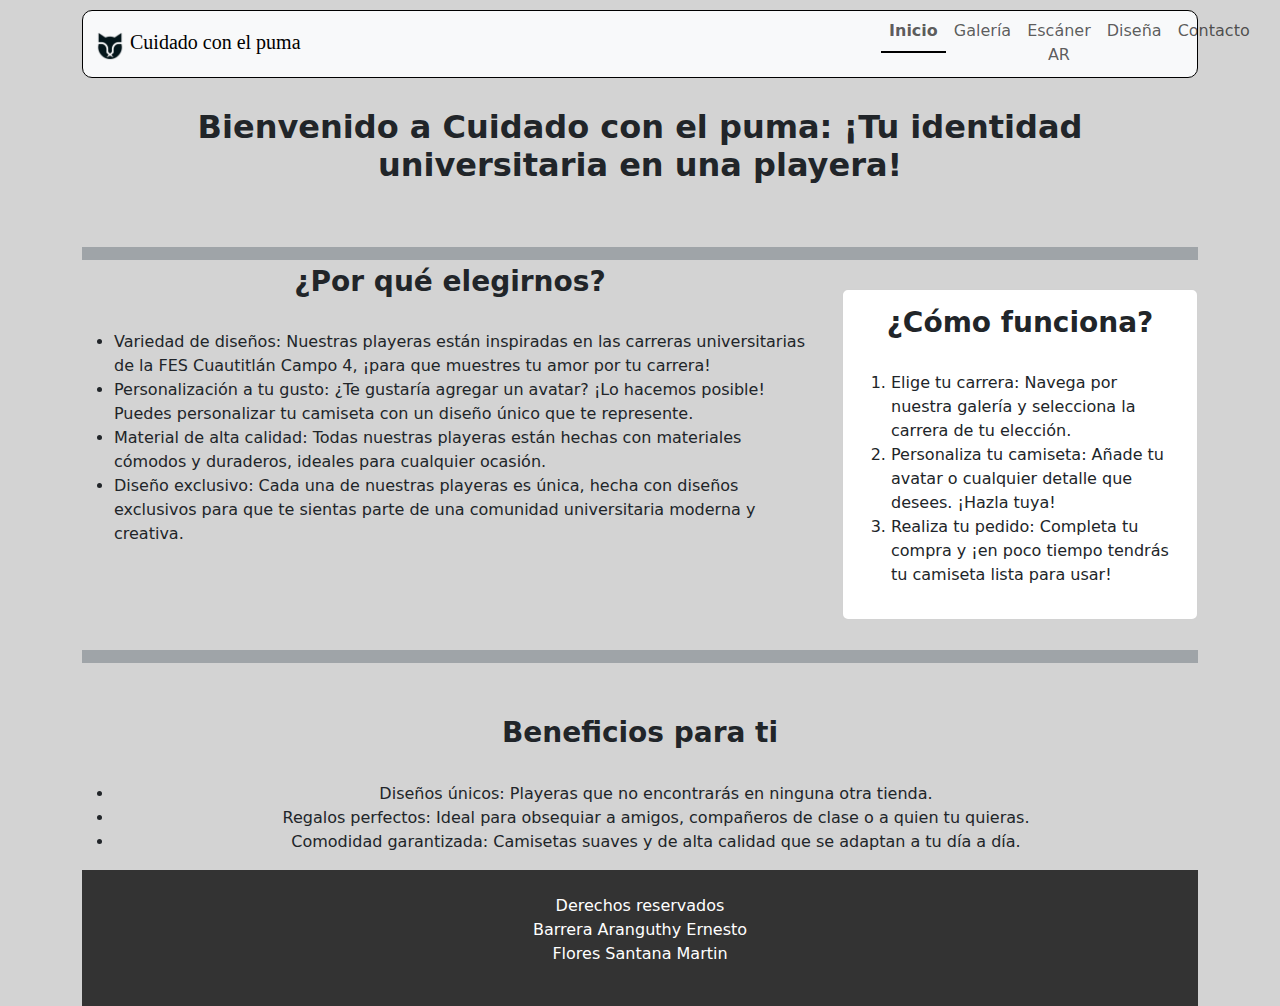
==== index.html @ ed960bec "se agrega el proyecto" ====
<!doctype html>
<html lang="en">
  <head>
    <meta charset="utf-8">
    <meta name="viewport" content="width=device-width, initial-scale=1">
    <title>Cuidado con el puma</title>
    <link rel="icon" type="image/x-icon" href="img/iconoNegro.ico" media="(prefers-color-scheme: light)">
    <link rel="icon" type="image/x-icon" href="img/iconoBlanco.ico" media="(prefers-color-scheme: dark)">
    <link href="https://cdn.jsdelivr.net/npm/bootstrap@5.3.3/dist/css/bootstrap.min.css" rel="stylesheet" integrity="sha384-QWTKZyjpPEjISv5WaRU9OFeRpok6YctnYmDr5pNlyT2bRjXh0JMhjY6hW+ALEwIH" crossorigin="anonymous">
    <link rel="stylesheet" type="text/css" href="css/Navbar_style.css">
  </head>

  <body>
    <div class="container"> 

      <!-- Menu -->
      <div class="col-md-12">
        <nav class="navbar navbar-expand-lg navbar-light bg-light">
          <div class="container">


              <a class="navbar-brand" href="#">
                <img src="img/logo.png" alt="Logo" width="30" height="30" class="d-inline-block align-text-top"> Cuidado con el puma
              </a>

              <button class="navbar-toggler" type="button" data-bs-toggle="collapse" data-bs-target="#miBarra" aria-controls="miBarra" aria-expanded="false" aria-label="Toggle navigation">
              <span class="navbar-toggler-icon"></span>
              </button>

            <div class="collapse navbar-collapse" id="miBarra">
              <ul class="navbar-nav text-center">
                <li class="nav-item active">
                  <a aria-current="page" class="nav-link activeb" style="font-weight: bold;">Inicio</a>
                  <div class="nav-selectA item"></div>
                </li>
                <li class="nav-item ">
                  <a class="nav-link item" href="galeria.html">Galería</a>
                  <div class="nav-select separador"></div>
                </li>
                <li class="nav-item ">
                  <a class="nav-link item" href="escaner.html">Escáner AR</a>
                  <div class="nav-select separador"></div>
                </li>
                <li class="nav-item">
                  <a class="nav-link item" href="diseña.html">Diseña</a>
                  <div class="nav-select separador"></div>
                </li>
                <li class="nav-item">
                  <a class="nav-link item" href="contacto.html">Contacto</a>
                  <div class="nav-select"></div>
                </li>
              </ul>

            </div>
          </div>
        </nav>
      </div>
    
        <!-- Fin de Menu  -->
        <!-- Contenido -->
      <div class="row">
        <div class="col-md-12 text-center">
          <h2><b>Bienvenido a Cuidado con el puma: ¡Tu identidad universitaria en una playera!</b></h2>
        </div>
      </div>

      <br><br>

      <span class="placeholder col-12 bg-secondary placeholder-sm"></span>
      <div class="row">
        <div class="col-md-8">
          <h3 class="text-center"><b>¿Por qué elegirnos?</b></h3>
          <br>
          <ul>
            <li>Variedad de diseños: Nuestras playeras están inspiradas en las carreras universitarias de la FES Cuautitlán Campo 4, ¡para que muestres tu amor por tu carrera!</li>
            <li>Personalización a tu gusto: ¿Te gustaría agregar un avatar? ¡Lo hacemos posible! Puedes personalizar tu camiseta con un diseño único que te represente.</li>
            <li>Material de alta calidad: Todas nuestras playeras están hechas con materiales cómodos y duraderos, ideales para cualquier ocasión.</li>
            <li>Diseño exclusivo: Cada una de nuestras playeras es única, hecha con diseños exclusivos para que te sientas parte de una comunidad universitaria moderna y creativa.</li>
          </ul>
        </div>
        <div class="col-md-4">
          <br>
          <div class="card">
            <div class="card-body">
              <div class="card-title">
                <h3 class="text-center"><b>¿Cómo funciona?</b></h3>
              </div>
            <br>
              <div class="card-text">
                <ol>
                  <li>Elige tu carrera: Navega por nuestra galería y selecciona la carrera de tu elección.</li>
                  <li>Personaliza tu camiseta: Añade tu avatar o cualquier detalle que desees. ¡Hazla tuya!</li>
                  <li>Realiza tu pedido: Completa tu compra y ¡en poco tiempo tendrás tu camiseta lista para usar!</li>
                </ol>
              </div>
            </div>
          </div>
          <br>
        </div>
      </div>

      <span class="placeholder col-12 bg-secondary placeholder-sm"></span>

      <br><br><br>

      <div class="row">
        <div class="col-md-12 text-center">
          <h3><b>Beneficios para ti</b></h3>
          <br>
          <ul>
            <li>Diseños únicos: Playeras que no encontrarás en ninguna otra tienda.</li>
            <li>Regalos perfectos: Ideal para obsequiar a amigos, compañeros de clase o a quien tu quieras.</li>
            <li>Comodidad garantizada: Camisetas suaves y de alta calidad que se adaptan a tu día a día.</li>
          </ul>
        </div>
      </div>
       

        <!-- Fin de Contenido -->
        <!-- Footer -->
          <footer style=" bottom: 0; left: 0; width: 100%; height: 8%; background: #333; color: white; text-align: center; padding: 0px;">
            <br>
            <p>Derechos reservados <br>
            Barrera Aranguthy Ernesto<br>
            Flores Santana Martin</p>
            <br>
          </footer>
  
        <!-- Fin de Footer -->

      </div>

        
        
    <script src="https://cdn.jsdelivr.net/npm/bootstrap@5.3.3/dist/js/bootstrap.bundle.min.js" integrity="sha384-YvpcrYf0tY3lHB60NNkmXc5s9fDVZLESaAA55NDzOxhy9GkcIdslK1eN7N6jIeHz" crossorigin="anonymous"></script>
  </body>
</html>
---- css/Navbar_style.css ----
body{
	background-color: #D3D3D3;
}
.navbar{
	padding: 0%;
	border: 1.5px black solid;
	border-radius: 10px;
	margin: 10px auto 30px auto;
	position: static;
}
.navbar-brand{
	font-family: impact;

}

@media screen and (max-width: 768px) {
	.navbar-nav {
		margin-left: 0%;
	}
	.separador{
		height: 1px; 
		background-color: black;
	}
	.nav-selectA{
		opacity: 0;
	}
	.nav-selectA.item{
		height: 1px; 
		background-color: black;
		opacity: 1;
	}

}

@media screen and (min-width: 769px) {
	.navbar-nav {
		margin-left: 65%;
	}
	
	.item:hover + .nav-select{
		opacity: 1;
	}
	.nav-select{
		height: 2px; 
		opacity: 0;
		background-color: #3f888f;
    	transition: opacity 0.3s ease;
	}
	.nav-selectA{
		height: 2px; 
		background-color: black;
	}
	
}

.item:hover{
	color: #3f888f;}
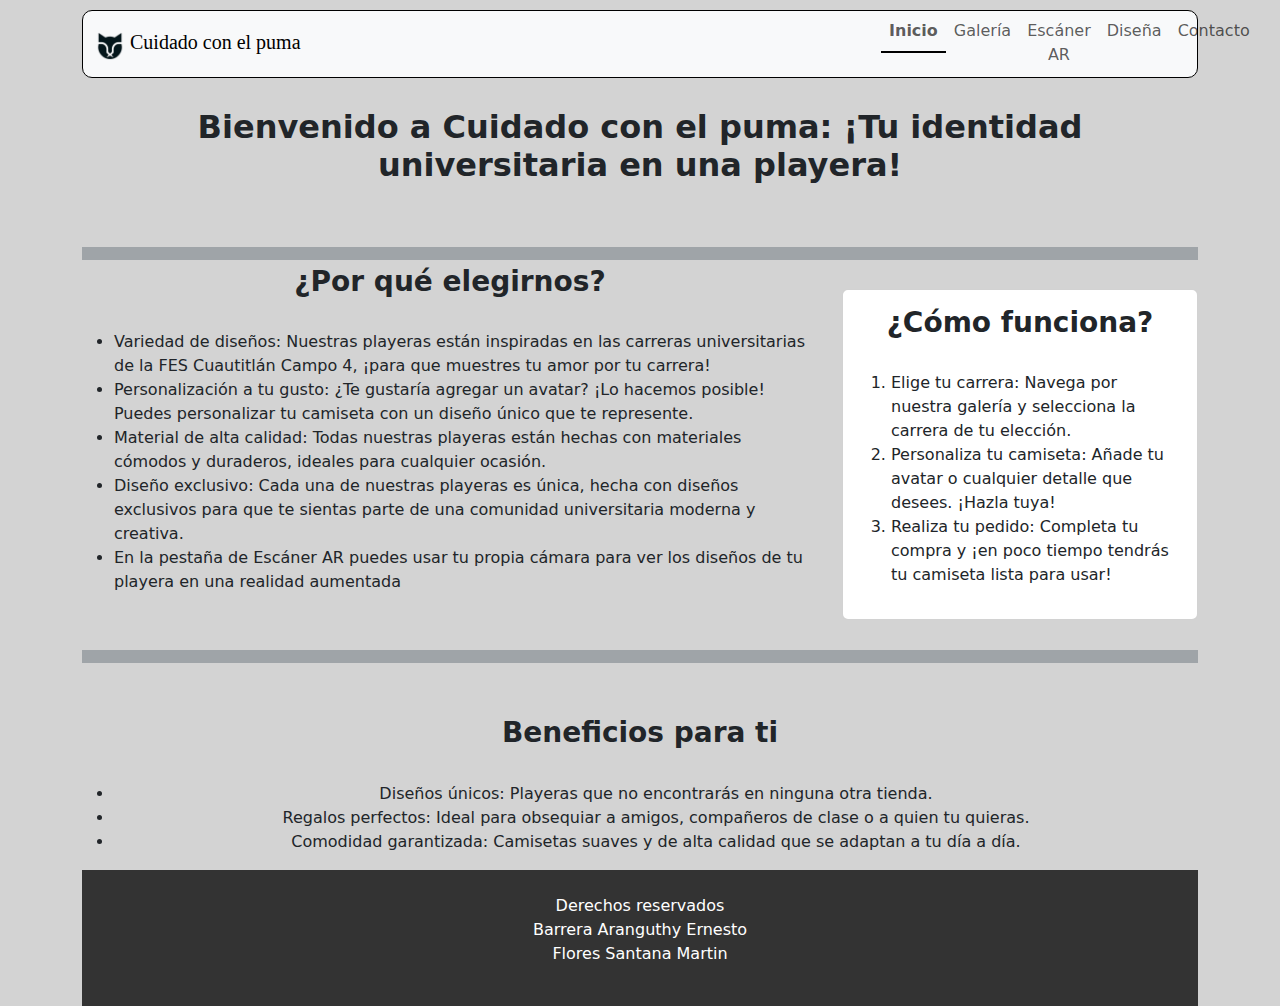
==== commit 081ee588: "Add files via upload" ====
--- a/index.html
+++ b/index.html
@@ -1,137 +1,138 @@
-<!doctype html>
-<html lang="en">
-  <head>
-    <meta charset="utf-8">
-    <meta name="viewport" content="width=device-width, initial-scale=1">
-    <title>Cuidado con el puma</title>
-    <link rel="icon" type="image/x-icon" href="img/iconoNegro.ico" media="(prefers-color-scheme: light)">
-    <link rel="icon" type="image/x-icon" href="img/iconoBlanco.ico" media="(prefers-color-scheme: dark)">
-    <link href="https://cdn.jsdelivr.net/npm/bootstrap@5.3.3/dist/css/bootstrap.min.css" rel="stylesheet" integrity="sha384-QWTKZyjpPEjISv5WaRU9OFeRpok6YctnYmDr5pNlyT2bRjXh0JMhjY6hW+ALEwIH" crossorigin="anonymous">
-    <link rel="stylesheet" type="text/css" href="css/Navbar_style.css">
-  </head>
-
-  <body>
-    <div class="container"> 
-
-      <!-- Menu -->
-      <div class="col-md-12">
-        <nav class="navbar navbar-expand-lg navbar-light bg-light">
-          <div class="container">
-
-
-              <a class="navbar-brand" href="#">
-                <img src="img/logo.png" alt="Logo" width="30" height="30" class="d-inline-block align-text-top"> Cuidado con el puma
-              </a>
-
-              <button class="navbar-toggler" type="button" data-bs-toggle="collapse" data-bs-target="#miBarra" aria-controls="miBarra" aria-expanded="false" aria-label="Toggle navigation">
-              <span class="navbar-toggler-icon"></span>
-              </button>
-
-            <div class="collapse navbar-collapse" id="miBarra">
-              <ul class="navbar-nav text-center">
-                <li class="nav-item active">
-                  <a aria-current="page" class="nav-link activeb" style="font-weight: bold;">Inicio</a>
-                  <div class="nav-selectA item"></div>
-                </li>
-                <li class="nav-item ">
-                  <a class="nav-link item" href="galeria.html">Galería</a>
-                  <div class="nav-select separador"></div>
-                </li>
-                <li class="nav-item ">
-                  <a class="nav-link item" href="escaner.html">Escáner AR</a>
-                  <div class="nav-select separador"></div>
-                </li>
-                <li class="nav-item">
-                  <a class="nav-link item" href="diseña.html">Diseña</a>
-                  <div class="nav-select separador"></div>
-                </li>
-                <li class="nav-item">
-                  <a class="nav-link item" href="contacto.html">Contacto</a>
-                  <div class="nav-select"></div>
-                </li>
-              </ul>
-
-            </div>
-          </div>
-        </nav>
-      </div>
-    
-        <!-- Fin de Menu  -->
-        <!-- Contenido -->
-      <div class="row">
-        <div class="col-md-12 text-center">
-          <h2><b>Bienvenido a Cuidado con el puma: ¡Tu identidad universitaria en una playera!</b></h2>
-        </div>
-      </div>
-
-      <br><br>
-
-      <span class="placeholder col-12 bg-secondary placeholder-sm"></span>
-      <div class="row">
-        <div class="col-md-8">
-          <h3 class="text-center"><b>¿Por qué elegirnos?</b></h3>
-          <br>
-          <ul>
-            <li>Variedad de diseños: Nuestras playeras están inspiradas en las carreras universitarias de la FES Cuautitlán Campo 4, ¡para que muestres tu amor por tu carrera!</li>
-            <li>Personalización a tu gusto: ¿Te gustaría agregar un avatar? ¡Lo hacemos posible! Puedes personalizar tu camiseta con un diseño único que te represente.</li>
-            <li>Material de alta calidad: Todas nuestras playeras están hechas con materiales cómodos y duraderos, ideales para cualquier ocasión.</li>
-            <li>Diseño exclusivo: Cada una de nuestras playeras es única, hecha con diseños exclusivos para que te sientas parte de una comunidad universitaria moderna y creativa.</li>
-          </ul>
-        </div>
-        <div class="col-md-4">
-          <br>
-          <div class="card">
-            <div class="card-body">
-              <div class="card-title">
-                <h3 class="text-center"><b>¿Cómo funciona?</b></h3>
-              </div>
-            <br>
-              <div class="card-text">
-                <ol>
-                  <li>Elige tu carrera: Navega por nuestra galería y selecciona la carrera de tu elección.</li>
-                  <li>Personaliza tu camiseta: Añade tu avatar o cualquier detalle que desees. ¡Hazla tuya!</li>
-                  <li>Realiza tu pedido: Completa tu compra y ¡en poco tiempo tendrás tu camiseta lista para usar!</li>
-                </ol>
-              </div>
-            </div>
-          </div>
-          <br>
-        </div>
-      </div>
-
-      <span class="placeholder col-12 bg-secondary placeholder-sm"></span>
-
-      <br><br><br>
-
-      <div class="row">
-        <div class="col-md-12 text-center">
-          <h3><b>Beneficios para ti</b></h3>
-          <br>
-          <ul>
-            <li>Diseños únicos: Playeras que no encontrarás en ninguna otra tienda.</li>
-            <li>Regalos perfectos: Ideal para obsequiar a amigos, compañeros de clase o a quien tu quieras.</li>
-            <li>Comodidad garantizada: Camisetas suaves y de alta calidad que se adaptan a tu día a día.</li>
-          </ul>
-        </div>
-      </div>
-       
-
-        <!-- Fin de Contenido -->
-        <!-- Footer -->
-          <footer style=" bottom: 0; left: 0; width: 100%; height: 8%; background: #333; color: white; text-align: center; padding: 0px;">
-            <br>
-            <p>Derechos reservados <br>
-            Barrera Aranguthy Ernesto<br>
-            Flores Santana Martin</p>
-            <br>
-          </footer>
-  
-        <!-- Fin de Footer -->
-
-      </div>
-
-        
-        
-    <script src="https://cdn.jsdelivr.net/npm/bootstrap@5.3.3/dist/js/bootstrap.bundle.min.js" integrity="sha384-YvpcrYf0tY3lHB60NNkmXc5s9fDVZLESaAA55NDzOxhy9GkcIdslK1eN7N6jIeHz" crossorigin="anonymous"></script>
-  </body>
+<!doctype html>
+<html lang="en">
+  <head>
+    <meta charset="utf-8">
+    <meta name="viewport" content="width=device-width, initial-scale=1">
+    <title>Cuidado con el puma</title>
+    <link rel="icon" type="image/x-icon" href="img/iconoNegro.ico" media="(prefers-color-scheme: light)">
+    <link rel="icon" type="image/x-icon" href="img/iconoBlanco.ico" media="(prefers-color-scheme: dark)">
+    <link href="https://cdn.jsdelivr.net/npm/bootstrap@5.3.3/dist/css/bootstrap.min.css" rel="stylesheet" integrity="sha384-QWTKZyjpPEjISv5WaRU9OFeRpok6YctnYmDr5pNlyT2bRjXh0JMhjY6hW+ALEwIH" crossorigin="anonymous">
+    <link rel="stylesheet" type="text/css" href="css/Navbar_style.css">
+  </head>
+
+  <body>
+    <div class="container"> 
+
+      <!-- Menu -->
+      <div class="col-md-12">
+        <nav class="navbar navbar-expand-lg navbar-light bg-light">
+          <div class="container">
+
+
+              <a class="navbar-brand" href="#">
+                <img src="img/logo.png" alt="Logo" width="30" height="30" class="d-inline-block align-text-top"> Cuidado con el puma
+              </a>
+
+              <button class="navbar-toggler" type="button" data-bs-toggle="collapse" data-bs-target="#miBarra" aria-controls="miBarra" aria-expanded="false" aria-label="Toggle navigation">
+              <span class="navbar-toggler-icon"></span>
+              </button>
+
+            <div class="collapse navbar-collapse" id="miBarra">
+              <ul class="navbar-nav text-center">
+                <li class="nav-item active">
+                  <a aria-current="page" class="nav-link activeb" style="font-weight: bold;">Inicio</a>
+                  <div class="nav-selectA item"></div>
+                </li>
+                <li class="nav-item ">
+                  <a class="nav-link item" href="galeria.html">Galería</a>
+                  <div class="nav-select separador"></div>
+                </li>
+                <li class="nav-item ">
+                  <a class="nav-link item" href="escaner.html">Escáner AR</a>
+                  <div class="nav-select separador"></div>
+                </li>
+                <li class="nav-item">
+                  <a class="nav-link item" href="diseña.html">Diseña</a>
+                  <div class="nav-select separador"></div>
+                </li>
+                <li class="nav-item">
+                  <a class="nav-link item" href="contacto.html">Contacto</a>
+                  <div class="nav-select"></div>
+                </li>
+              </ul>
+
+            </div>
+          </div>
+        </nav>
+      </div>
+    
+        <!-- Fin de Menu  -->
+        <!-- Contenido -->
+      <div class="row">
+        <div class="col-md-12 text-center">
+          <h2><b>Bienvenido a Cuidado con el puma: ¡Tu identidad universitaria en una playera!</b></h2>
+        </div>
+      </div>
+
+      <br><br>
+
+      <span class="placeholder col-12 bg-secondary placeholder-sm"></span>
+      <div class="row">
+        <div class="col-md-8">
+          <h3 class="text-center"><b>¿Por qué elegirnos?</b></h3>
+          <br>
+          <ul>
+            <li>Variedad de diseños: Nuestras playeras están inspiradas en las carreras universitarias de la FES Cuautitlán Campo 4, ¡para que muestres tu amor por tu carrera!</li>
+            <li>Personalización a tu gusto: ¿Te gustaría agregar un avatar? ¡Lo hacemos posible! Puedes personalizar tu camiseta con un diseño único que te represente.</li>
+            <li>Material de alta calidad: Todas nuestras playeras están hechas con materiales cómodos y duraderos, ideales para cualquier ocasión.</li>
+            <li>Diseño exclusivo: Cada una de nuestras playeras es única, hecha con diseños exclusivos para que te sientas parte de una comunidad universitaria moderna y creativa.</li>
+            <li>En la pestaña de Escáner AR puedes usar tu propia cámara para ver los diseños de tu playera en una realidad aumentada</li>
+          </ul>
+        </div>
+        <div class="col-md-4">
+          <br>
+          <div class="card">
+            <div class="card-body">
+              <div class="card-title">
+                <h3 class="text-center"><b>¿Cómo funciona?</b></h3>
+              </div>
+            <br>
+              <div class="card-text">
+                <ol>
+                  <li>Elige tu carrera: Navega por nuestra galería y selecciona la carrera de tu elección.</li>
+                  <li>Personaliza tu camiseta: Añade tu avatar o cualquier detalle que desees. ¡Hazla tuya!</li>
+                  <li>Realiza tu pedido: Completa tu compra y ¡en poco tiempo tendrás tu camiseta lista para usar!</li>
+                </ol>
+              </div>
+            </div>
+          </div>
+          <br>
+        </div>
+      </div>
+
+      <span class="placeholder col-12 bg-secondary placeholder-sm"></span>
+
+      <br><br><br>
+
+      <div class="row">
+        <div class="col-md-12 text-center">
+          <h3><b>Beneficios para ti</b></h3>
+          <br>
+          <ul>
+            <li>Diseños únicos: Playeras que no encontrarás en ninguna otra tienda.</li>
+            <li>Regalos perfectos: Ideal para obsequiar a amigos, compañeros de clase o a quien tu quieras.</li>
+            <li>Comodidad garantizada: Camisetas suaves y de alta calidad que se adaptan a tu día a día.</li>
+          </ul>
+        </div>
+      </div>
+       
+
+        <!-- Fin de Contenido -->
+        <!-- Footer -->
+          <footer style=" bottom: 0; left: 0; width: 100%; height: 8%; background: #333; color: white; text-align: center; padding: 0px;">
+            <br>
+            <p>Derechos reservados <br>
+            Barrera Aranguthy Ernesto<br>
+            Flores Santana Martin</p>
+            <br>
+          </footer>
+  
+        <!-- Fin de Footer -->
+
+      </div>
+
+        
+        
+    <script src="https://cdn.jsdelivr.net/npm/bootstrap@5.3.3/dist/js/bootstrap.bundle.min.js" integrity="sha384-YvpcrYf0tY3lHB60NNkmXc5s9fDVZLESaAA55NDzOxhy9GkcIdslK1eN7N6jIeHz" crossorigin="anonymous"></script>
+  </body>
 </html>